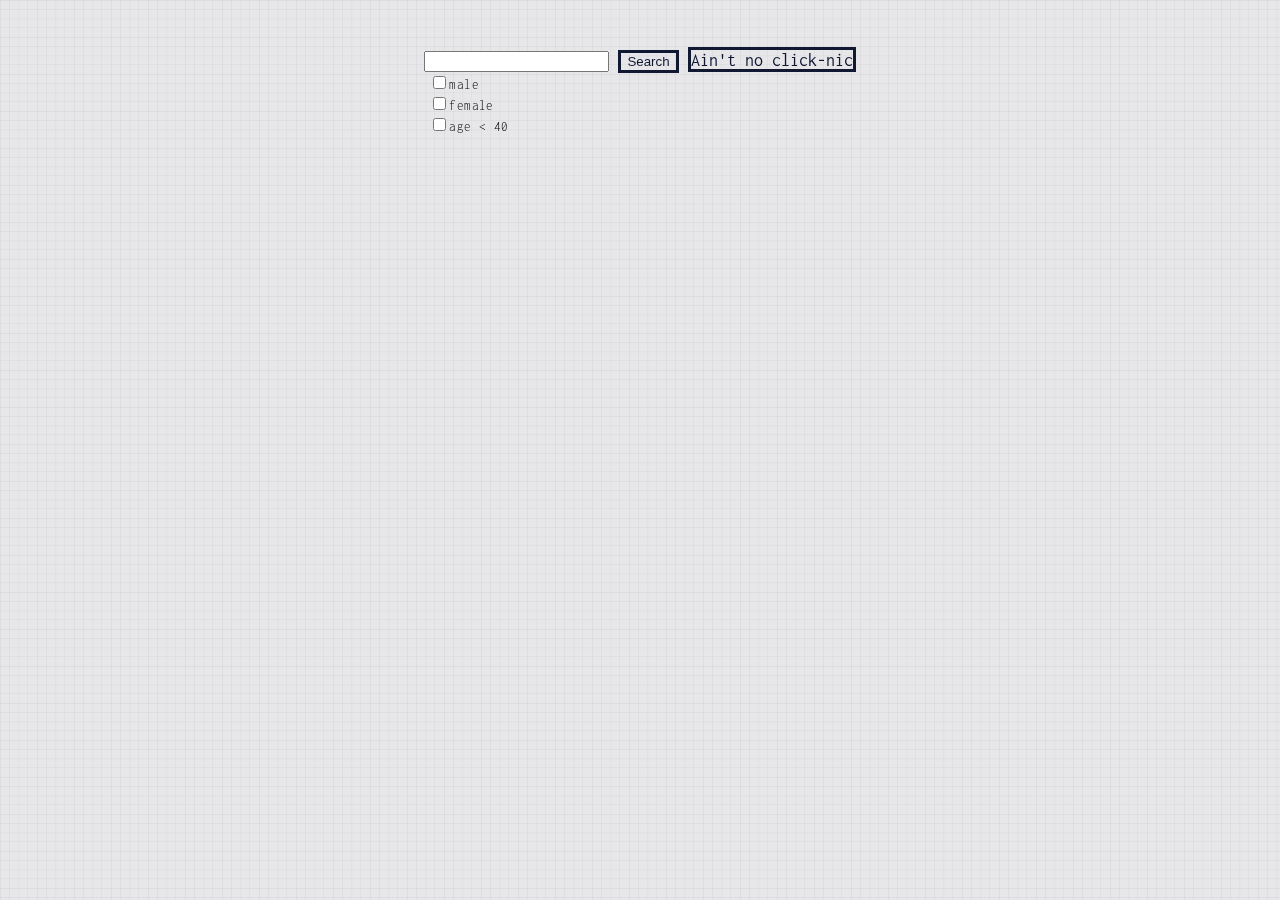
==== getDataWithFetch.html @ 8a8e0d21 "Add checkbox filter and compass styling" ====
<!DOCTYPE html>
<html lang="en">
<head>
    <meta charset="UTF-8">
    <meta http-equiv="X-UA-Compatible" content="IE=edge">
    <meta name="viewport" content="width=device-width, initial-scale=1.0">
    <title>Document</title>
    <link href="/stylesheets/3dknop.css" media="screen, projection" rel="stylesheet" type="text/css" />
    <link href="/stylesheets/screen.css" media="screen, projection" rel="stylesheet" type="text/css" />
    <link href="/stylesheets/print.css" media="print" rel="stylesheet" type="text/css" />
    <link href="/src/style.css" media="screen, projection" rel="stylesheet" type="text/css" />
    <!--[if IE]>
        <link href="/stylesheets/ie.css" media="screen, projection" rel="stylesheet" type="text/css" />
    <![endif]-->
    <script src="src/functions_v2.js"></script>
        

 

   
      
    <script>
    document.addEventListener('DOMContentLoaded', () => {
      myFunctions.getUsers('main');
      });
    </script>

    
</head>
<body>
  <div class="container">
       <form id="search-form">
        <input>
     <button type="button" class="btn cta bg" id="btnSearch">Search</button>
     <a class="btn cta bg">Ain't no click-nic</a>
     <h3><input type="checkbox" class="ceckbox" name="male">male</h3>      
    <h3><input type="checkbox" class="ceckbox" name="female">female</h3> 
    <h3><input type="checkbox" class="ceckbox" name="age">age < 40</h3> 
     </form>
    </div>
<main>

   
    </main>
</body>
</html>
---- stylesheets/3dknop.css ----
/* line 14, ../sass/3dknop.scss */
.container {
  display: flex;
  align-content: center;
  justify-content: center;
  height: 200px;
  padding-top: 50px;
}

/* line 22, ../sass/3dknop.scss */
.checkbox {
  margin-right: 30px;
  height: 30px;
}

/* line 27, ../sass/3dknop.scss */
.persona {
  color: #101832;
  position: relative;
  display: inline-block;
  vertical-align: top;
  margin: 15px;
  width: 180px;
  height: 240px;
  z-index: -2;
  cursor: hand;
  letter-spacing: 0.075em;
  text-transform: uppercase;
  border: 3px #00bcdd solid;
  border-image: linear-gradient(45deg, #00bcdd 0%, #ff00ff 100%);
  border-image-slice: 1 1 0 0;
  z-index: 1;
  box-shadow: -0.5em 0.5em rgba(16, 24, 50, 0);
  transform-origin: left bottom;
  -webkit-transition: all 200ms ease-in-out;
  -moz-transition: all 200ms ease-in-out;
  -o-transition: all 200ms ease-in-out;
  transition: all 200ms ease-in-out;
}
/* line 47, ../sass/3dknop.scss */
.persona:before, .persona:after {
  border: 3px #00bcdd solid;
  content: '';
  display: block;
  position: absolute;
  z-index: -1;
}
/* line 57, ../sass/3dknop.scss */
.persona:before {
  border-image: linear-gradient(45deg, #00bcdd 0%, #0097dd 100%);
  border-image-slice: 1 1 0 1;
  left: -0.59em;
  top: .15em;
  width: .31em;
  height: 100%;
  transform: skewY(-45deg);
}
/* line 67, ../sass/3dknop.scss */
.persona:after {
  border-image: linear-gradient(45deg, #00bcdd 0%, #ff00ff 100%);
  border-image-slice: 1 1 1 0;
  bottom: -0.61em;
  right: 0.16em;
  width: 100%;
  height: .31em;
  transform: skewX(-45deg);
}
/* line 77, ../sass/3dknop.scss */
.persona:hover {
  background-color: white;
  background-size: 90%;
  transform: translate(0.5em, -0.5em);
  box-shadow: -1em 1em 0.15em rgba(16, 24, 50, 0.1);
}
/* line 86, ../sass/3dknop.scss */
.persona:hover:before {
  background-image: url('[data-uri]');
  background-size: 100%;
  background-image: -moz-linear-gradient(45deg, #00bcdd 0%, #0097dd 100%);
  background-image: -webkit-linear-gradient(45deg, #00bcdd 0%, #0097dd 100%);
  background-image: linear-gradient(45deg, #00bcdd 0%, #0097dd 100%);
  height: calc(100% - .13em);
  border-image-slice: 1;
}
/* line 92, ../sass/3dknop.scss */
.persona:hover:after {
  background-image: url('[data-uri]');
  background-size: 100%;
  background-image: -moz-linear-gradient(45deg, #00bcdd 0%, #ff00ff 100%);
  background-image: -webkit-linear-gradient(45deg, #00bcdd 0%, #ff00ff 100%);
  background-image: linear-gradient(45deg, #00bcdd 0%, #ff00ff 100%);
  width: calc(100% - .13em);
  border-image-slice: 1;
}

/* line 100, ../sass/3dknop.scss */
.cta {
  background-color: #00bcdd;
  background-image: url('[data-uri]');
  background-size: 100%;
  background-image: -moz-linear-gradient(45deg, #00bcdd 0%, #ff00ff 100%);
  background-image: -webkit-linear-gradient(45deg, #00bcdd 0%, #ff00ff 100%);
  background-image: linear-gradient(45deg, #00bcdd 0%, #ff00ff 100%);
  border-image: linear-gradient(45deg, #44e3ff 0%, #ff66ff 100%);
  border-image-slice: 1;
  color: white;
}
/* line 107, ../sass/3dknop.scss */
.cta:before {
  border-image-slice: 1;
  background-image: url('[data-uri]');
  background-size: 100%;
  background-image: -moz-linear-gradient(45deg, #00bcdd 0%, #0097dd 100%);
  background-image: -webkit-linear-gradient(45deg, #00bcdd 0%, #0097dd 100%);
  background-image: linear-gradient(45deg, #00bcdd 0%, #0097dd 100%);
  left: -0.75em;
  top: .15em;
}
/* line 114, ../sass/3dknop.scss */
.cta:after {
  border-image-slice: 1;
  background-image: url('[data-uri]');
  background-size: 100%;
  background-image: -moz-linear-gradient(45deg, #00bcdd 0%, #ff00ff 100%);
  background-image: -webkit-linear-gradient(45deg, #00bcdd 0%, #ff00ff 100%);
  background-image: linear-gradient(45deg, #00bcdd 0%, #ff00ff 100%);
  bottom: -0.75em;
  right: .15em;
}
/* line 121, ../sass/3dknop.scss */
.cta:hover {
  background: white;
  border-image: linear-gradient(45deg, #00bcdd 0%, #ff00ff 100%);
  border-image-slice: 1;
  color: #101832;
}
/* line 127, ../sass/3dknop.scss */
.cta:hover:before {
  height: 100%;
}
/* line 130, ../sass/3dknop.scss */
.cta:hover:after {
  width: 100%;
}

/* line 136, ../sass/3dknop.scss */
.bg {
  background: none;
  border: 3px solid #101832;
  color: #101832;
}
/* line 141, ../sass/3dknop.scss */
.bg:before, .bg:after {
  background: #101832;
  border: 3px solid #101832;
}
/* line 147, ../sass/3dknop.scss */
.bg:hover {
  border-image: none;
}
/* line 150, ../sass/3dknop.scss */
.bg:hover:before, .bg:hover:after {
  background: #101832;
}
---- stylesheets/screen.css ----
/* Welcome to Compass.
 * In this file you should write your main styles. (or centralize your imports)
 * Import this file using the following HTML or equivalent:
 * <link href="/stylesheets/screen.css" media="screen, projection" rel="stylesheet" type="text/css" /> */
/* line 5, ../../../../../tools/ruby31/lib/ruby/gems/3.1.0/gems/compass-core-1.0.3/stylesheets/compass/reset/_utilities.scss */
html, body, div, span, applet, object, iframe,
h1, h2, h3, h4, h5, h6, p, blockquote, pre,
a, abbr, acronym, address, big, cite, code,
del, dfn, em, img, ins, kbd, q, s, samp,
small, strike, strong, sub, sup, tt, var,
b, u, i, center,
dl, dt, dd, ol, ul, li,
fieldset, form, label, legend,
table, caption, tbody, tfoot, thead, tr, th, td,
article, aside, canvas, details, embed,
figure, figcaption, footer, header, hgroup,
menu, nav, output, ruby, section, summary,
time, mark, audio, video {
  margin: 0;
  padding: 0;
  border: 0;
  font: inherit;
  font-size: 100%;
  vertical-align: baseline;
}

/* line 22, ../../../../../tools/ruby31/lib/ruby/gems/3.1.0/gems/compass-core-1.0.3/stylesheets/compass/reset/_utilities.scss */
html {
  line-height: 1;
}

/* line 24, ../../../../../tools/ruby31/lib/ruby/gems/3.1.0/gems/compass-core-1.0.3/stylesheets/compass/reset/_utilities.scss */
ol, ul {
  list-style: none;
}

/* line 26, ../../../../../tools/ruby31/lib/ruby/gems/3.1.0/gems/compass-core-1.0.3/stylesheets/compass/reset/_utilities.scss */
table {
  border-collapse: collapse;
  border-spacing: 0;
}

/* line 28, ../../../../../tools/ruby31/lib/ruby/gems/3.1.0/gems/compass-core-1.0.3/stylesheets/compass/reset/_utilities.scss */
caption, th, td {
  text-align: left;
  font-weight: normal;
  vertical-align: middle;
}

/* line 30, ../../../../../tools/ruby31/lib/ruby/gems/3.1.0/gems/compass-core-1.0.3/stylesheets/compass/reset/_utilities.scss */
q, blockquote {
  quotes: none;
}
/* line 103, ../../../../../tools/ruby31/lib/ruby/gems/3.1.0/gems/compass-core-1.0.3/stylesheets/compass/reset/_utilities.scss */
q:before, q:after, blockquote:before, blockquote:after {
  content: "";
  content: none;
}

/* line 32, ../../../../../tools/ruby31/lib/ruby/gems/3.1.0/gems/compass-core-1.0.3/stylesheets/compass/reset/_utilities.scss */
a img {
  border: none;
}

/* line 116, ../../../../../tools/ruby31/lib/ruby/gems/3.1.0/gems/compass-core-1.0.3/stylesheets/compass/reset/_utilities.scss */
article, aside, details, figcaption, figure, footer, header, hgroup, main, menu, nav, section, summary {
  display: block;
}
---- stylesheets/print.css ----
/* Welcome to Compass. Use this file to define print styles.
 * Import this file using the following HTML or equivalent:
 * <link href="/stylesheets/print.css" media="print" rel="stylesheet" type="text/css" /> */
---- src/style.css ----
@import url('https://fonts.googleapis.com/css2?family=Inconsolata&display=swap');
:root {
  --male: rgba(53, 90, 255, 0.8);
  --female: rgb(255, 136, 162, 0.8);
  --text: #050505;
  --bgcolor: #e7e7ea;
  --angle: 8px;
  --angle-o: 4px;
}



body {
  background-color: var(--bgcolor);
  font-family: "Inconsolata", monospace;
  font-size: 1.13em;
}



   body::after {
      content: "";
      background: url(grid.png);
      background-size: 74px;
      opacity: 0.25;
      top: 0;
      left: 0;
      bottom: 0;
      right: 0;
      position: fixed;
      z-index: -4;   
    }

    

  img {
    position: absolute;
    border-radius: 5px;
    width: 140px;
    bottom: 20px;
    left: 20px;      
    z-index: -1;  
  }

.mainResult {
    font-family: 'Franklin Gothic Medium', 'Arial Narrow', Arial, sans-serif;
    font-size: 80px;
  }
  .negativeResult {
    background-color: red;
    color: white;
  }
  .positiveResult {
    background-color: green;
    color: white;
  }

  
.wrapper {  
  
  text-align: center;
  max-width: 910px;
  margin-left: auto;
  margin-right: auto;

}


  h2 {
    text-align: left;
    padding-left: 05px;
    font-size: 13px;
    line-height: 1.38em;
    color: var(--text);
    font-weight: 300;
    margin: 25px 20px 0px 20px;
    border-top: 1px solid var(--text);
    padding-top: 8px;
    min-height: 500px;

  }

  h3 {
    text-align: left;
    padding-left: 05px;
    font-size: 13px;
    line-height: 1.38em;
    color: var(--text);
    font-weight: 300;
    letter-spacing: 0.03em;
   
  }


 



  .male {
    background-color: var(--male);
  }

  
  .perdsona:hover {
    position: relative;
     
  }
  .female {
    background-color: var(--female);
  }
---- stylesheets/ie.css ----
/* Welcome to Compass. Use this file to write IE specific override styles.
 * Import this file using the following HTML or equivalent:
 * <!--[if IE]>
 *   <link href="/stylesheets/ie.css" media="screen, projection" rel="stylesheet" type="text/css" />
 * <![endif]--> */
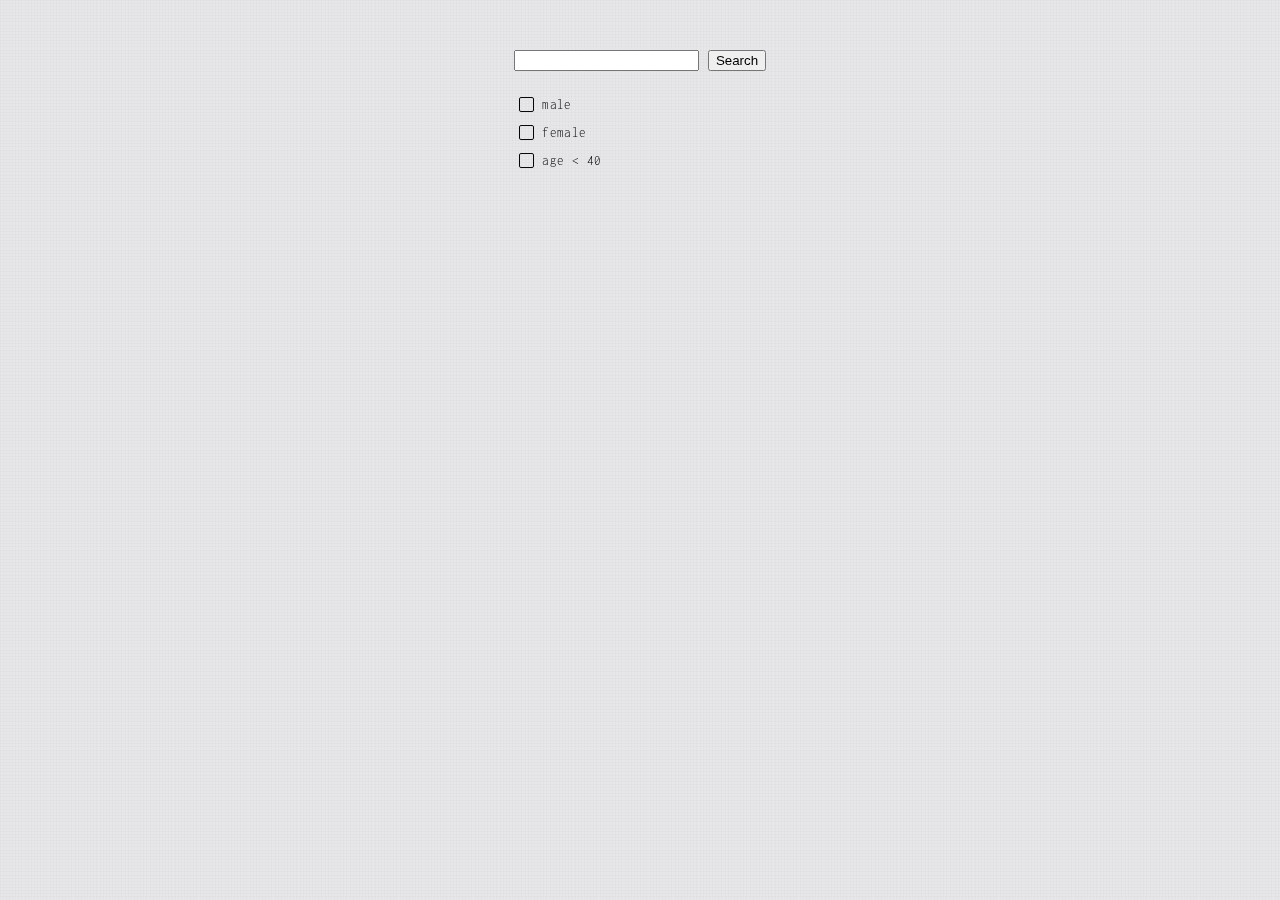
==== commit 2b13857e: "Add searchbox" ====
--- a/getDataWithFetch.html
+++ b/getDataWithFetch.html
@@ -29,14 +29,15 @@
 </head>
 <body>
   <div class="container">
+    
        <form id="search-form">
-        <input>
-     <button type="button" class="btn cta bg" id="btnSearch">Search</button>
-     <a class="btn cta bg">Ain't no click-nic</a>
-     <h3><input type="checkbox" class="ceckbox" name="male">male</h3>      
-    <h3><input type="checkbox" class="ceckbox" name="female">female</h3> 
-    <h3><input type="checkbox" class="ceckbox" name="age">age < 40</h3> 
-     </form>
+       <input id="searchbar" type="text" name="search">   
+     <button type="button" id="btnSearch">Search</button>
+    <label class="form-control">&nbsp;</label> 
+    <label class="form-control"><input type="checkbox" class="ceckbox" name="male">male</label>
+    <label class="form-control"><input type="checkbox" class="ceckbox" name="female">female</label>
+    <label class="form-control"><input type="checkbox" class="ceckbox" name="age">age < 40</label>
+    </form> 
     </div>
 <main>
 
--- a/src/style.css
+++ b/src/style.css
@@ -1,11 +1,13 @@
 @import url('https://fonts.googleapis.com/css2?family=Inconsolata&display=swap');
 :root {
-  --male: rgba(53, 90, 255, 0.8);
-  --female: rgb(255, 136, 162, 0.8);
+  --male: rgb(67, 102, 255);
+  --female: rgb(255, 146, 170);
   --text: #050505;
   --bgcolor: #e7e7ea;
   --angle: 8px;
   --angle-o: 4px;
+  --form-control-color: rebeccapurple;
+    --form-control-disabled: #959495;
 }
 
 
@@ -21,8 +23,8 @@
    body::after {
       content: "";
       background: url(grid.png);
-      background-size: 74px;
-      opacity: 0.25;
+      background-size: 25px;
+      opacity: 0.45;
       top: 0;
       left: 0;
       bottom: 0;
@@ -57,8 +59,7 @@
 
   
 .wrapper {  
-  
-  text-align: center;
+   text-align: center;
   max-width: 910px;
   margin-left: auto;
   margin-right: auto;
@@ -68,14 +69,14 @@
 
   h2 {
     text-align: left;
-    padding-left: 05px;
-    font-size: 13px;
-    line-height: 1.38em;
+    padding-left: 3px;
+    font-size: 15px;
+    line-height: 1.08em;
     color: var(--text);
     font-weight: 300;
-    margin: 25px 20px 0px 20px;
+    margin: 22px 20px 0px 20px;
     border-top: 1px solid var(--text);
-    padding-top: 8px;
+    padding-top: 6px;
     min-height: 500px;
 
   }
@@ -108,3 +109,82 @@
   .female {
     background-color: var(--female);
   }
+
+
+  
+  
+  
+  
+ 
+ 
+  
+  .form-control {
+    text-align: left;
+    padding-left: 05px;
+    font-size: 13px;
+    line-height: 1.38em;
+    color: var(--text);
+    font-weight: 300;
+    letter-spacing: 0.03em;
+   
+    line-height: 1.1;
+    display: grid;
+    grid-template-columns: 1em auto;
+    gap: 0.8em;
+  }
+  
+  .form-control + .form-control {
+    margin-top: 1em;
+    margin-right: 15px;
+  }
+  
+  .form-control--disabled {
+    color: var(--form-control-disabled);
+    cursor: not-allowed;
+  }
+  
+  input[type="checkbox"] {
+    /* Add if not using autoprefixer */
+    -webkit-appearance: none;
+    /* Remove most all native input styles */
+    appearance: none;
+    /* For iOS < 15 */
+    background-color: var(--form-background);
+    /* Not removed via appearance */
+    margin: 0;
+    font: inherit;
+    color: currentColor;
+    width: 1.15em;
+    height: 1.15em;
+    border: 0.15em solid currentColor;
+    border-radius: 0.15em;
+    transform: translateY(-0.075em);
+    display: grid;
+    place-content: center;
+    
+  }
+  
+  input[type="checkbox"]::before {
+    content: "";
+    width: 0.65em;
+    height: 0.65em;
+    clip-path: polygon(14% 44%, 0 65%, 50% 100%, 100% 16%, 80% 0%, 43% 62%);
+    transform: scale(0);
+    transform-origin: bottom left;
+    transition: 120ms transform ease-in-out;
+    box-shadow: inset 1em 1em var(--form-control-color);
+    /* Windows High Contrast Mode */
+    background-color: CanvasText;
+    
+  }
+  
+  input[type="checkbox"]:checked::before {
+    transform: scale(1);
+   
+  }
+  
+  input[type="checkbox"]:focus {
+    outline: max(0px, 0.00em) solid currentColor;
+    outline-offset: max(1px, 0.00em);
+    
+  }
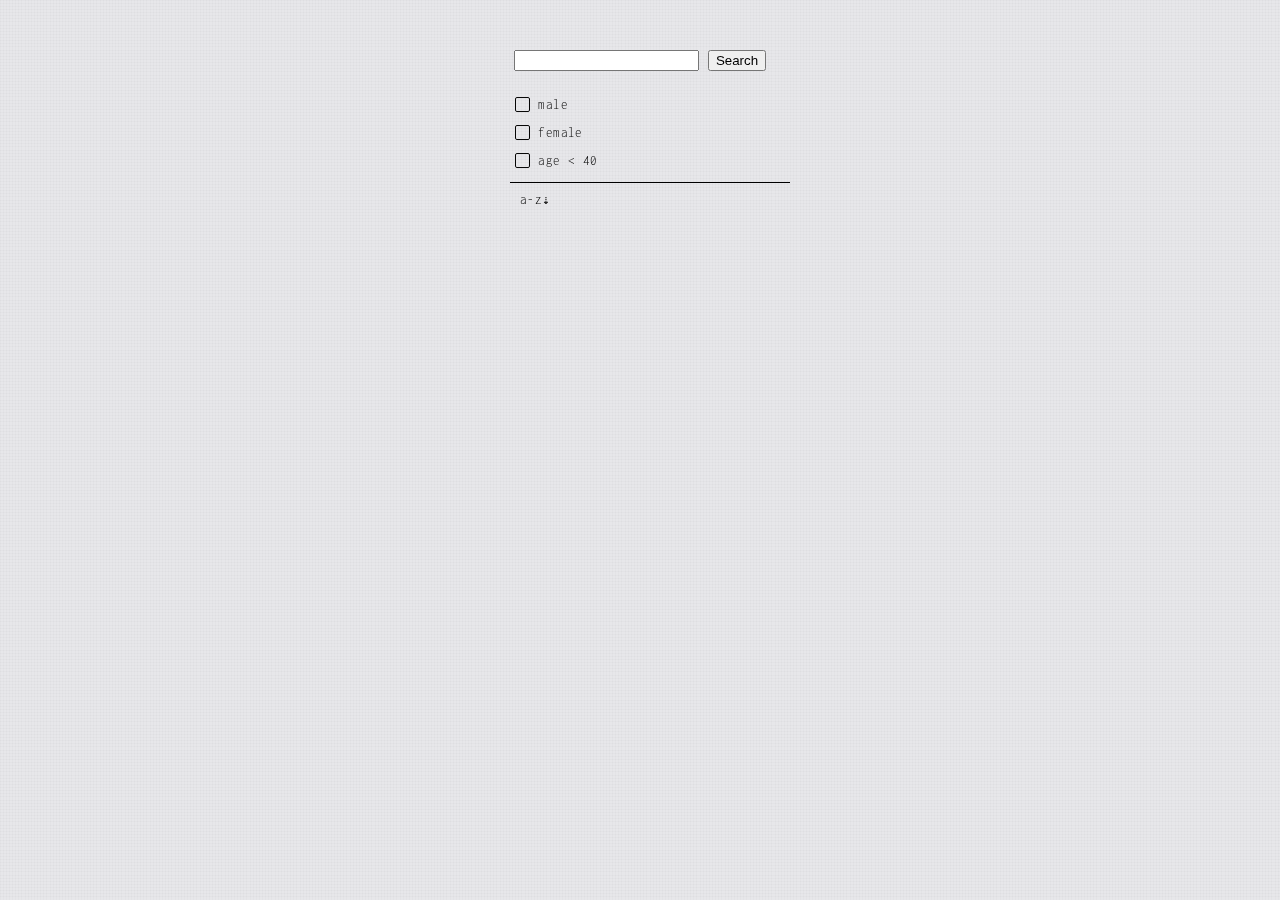
==== commit 0f3c8f57: "Add a-z filter" ====
--- a/getDataWithFetch.html
+++ b/getDataWithFetch.html
@@ -37,11 +37,12 @@
     <label class="form-control"><input type="checkbox" class="ceckbox" name="male">male</label>
     <label class="form-control"><input type="checkbox" class="ceckbox" name="female">female</label>
     <label class="form-control"><input type="checkbox" class="ceckbox" name="age">age < 40</label>
+     <div class="form-control" id="az">a-z⇣</div>
     </form> 
     </div>
 <main>
+  
 
-   
-    </main>
+</main>
 </body>
 </html>--- a/stylesheets/3dknop.css
+++ b/stylesheets/3dknop.css
@@ -1,43 +1,28 @@
-/* line 14, ../sass/3dknop.scss */
-.container {
-  display: flex;
-  align-content: center;
-  justify-content: center;
-  height: 200px;
-  padding-top: 50px;
-}
-
-/* line 22, ../sass/3dknop.scss */
-.checkbox {
-  margin-right: 30px;
-  height: 30px;
-}
-
-/* line 27, ../sass/3dknop.scss */
+/* line 16, ../sass/3dknop.scss */
 .persona {
   color: #101832;
   position: relative;
   display: inline-block;
   vertical-align: top;
-  margin: 15px;
+  margin: 25px;
   width: 180px;
   height: 240px;
   z-index: -2;
-  cursor: hand;
+  cursor: pointer;
   letter-spacing: 0.075em;
   text-transform: uppercase;
   border: 3px #00bcdd solid;
   border-image: linear-gradient(45deg, #00bcdd 0%, #ff00ff 100%);
   border-image-slice: 1 1 0 0;
   z-index: 1;
-  box-shadow: -0.5em 0.5em rgba(16, 24, 50, 0);
+  box-shadow: -0.8em 0.8em 0em rgba(16, 24, 50, 0.35);
   transform-origin: left bottom;
   -webkit-transition: all 200ms ease-in-out;
   -moz-transition: all 200ms ease-in-out;
   -o-transition: all 200ms ease-in-out;
   transition: all 200ms ease-in-out;
 }
-/* line 47, ../sass/3dknop.scss */
+/* line 36, ../sass/3dknop.scss */
 .persona:before, .persona:after {
   border: 3px #00bcdd solid;
   content: '';
@@ -45,34 +30,35 @@
   position: absolute;
   z-index: -1;
 }
-/* line 57, ../sass/3dknop.scss */
+/* line 46, ../sass/3dknop.scss */
 .persona:before {
   border-image: linear-gradient(45deg, #00bcdd 0%, #0097dd 100%);
   border-image-slice: 1 1 0 1;
-  left: -0.59em;
-  top: .15em;
-  width: .31em;
+  left: -0.6em !important;
+  top: .1em !important;
+  width: .10em;
   height: 100%;
   transform: skewY(-45deg);
 }
-/* line 67, ../sass/3dknop.scss */
+/* line 57, ../sass/3dknop.scss */
 .persona:after {
   border-image: linear-gradient(45deg, #00bcdd 0%, #ff00ff 100%);
   border-image-slice: 1 1 1 0;
-  bottom: -0.61em;
-  right: 0.16em;
-  width: 100%;
-  height: .31em;
+  bottom: -.65em !important;
+  right: 0.10em !important;
+  width: 9.83em;
+  height: .20em;
   transform: skewX(-45deg);
 }
-/* line 77, ../sass/3dknop.scss */
+/* line 68, ../sass/3dknop.scss */
 .persona:hover {
   background-color: white;
   background-size: 90%;
-  transform: translate(0.5em, -0.5em);
-  box-shadow: -1em 1em 0.15em rgba(16, 24, 50, 0.1);
+  cursor: pointer;
+  transform: translate(0.13em, -0.13em);
+  box-shadow: -0.93em 0.93em 0em rgba(16, 24, 50, 0.35);
 }
-/* line 86, ../sass/3dknop.scss */
+/* line 78, ../sass/3dknop.scss */
 .persona:hover:before {
   background-image: url('[data-uri]');
   background-size: 100%;
@@ -82,7 +68,7 @@
   height: calc(100% - .13em);
   border-image-slice: 1;
 }
-/* line 92, ../sass/3dknop.scss */
+/* line 84, ../sass/3dknop.scss */
 .persona:hover:after {
   background-image: url('[data-uri]');
   background-size: 100%;
@@ -93,7 +79,7 @@
   border-image-slice: 1;
 }
 
-/* line 100, ../sass/3dknop.scss */
+/* line 92, ../sass/3dknop.scss */
 .cta {
   background-color: #00bcdd;
   background-image: url('[data-uri]');
@@ -105,7 +91,7 @@
   border-image-slice: 1;
   color: white;
 }
-/* line 107, ../sass/3dknop.scss */
+/* line 99, ../sass/3dknop.scss */
 .cta:before {
   border-image-slice: 1;
   background-image: url('[data-uri]');
@@ -116,7 +102,7 @@
   left: -0.75em;
   top: .15em;
 }
-/* line 114, ../sass/3dknop.scss */
+/* line 106, ../sass/3dknop.scss */
 .cta:after {
   border-image-slice: 1;
   background-image: url('[data-uri]');
@@ -127,38 +113,40 @@
   bottom: -0.75em;
   right: .15em;
 }
-/* line 121, ../sass/3dknop.scss */
+/* line 113, ../sass/3dknop.scss */
 .cta:hover {
   background: white;
   border-image: linear-gradient(45deg, #00bcdd 0%, #ff00ff 100%);
   border-image-slice: 1;
   color: #101832;
 }
-/* line 127, ../sass/3dknop.scss */
+/* line 119, ../sass/3dknop.scss */
 .cta:hover:before {
   height: 100%;
 }
-/* line 130, ../sass/3dknop.scss */
+/* line 122, ../sass/3dknop.scss */
 .cta:hover:after {
-  width: 100%;
+  width: 9.83em;
 }
 
-/* line 136, ../sass/3dknop.scss */
+/* line 128, ../sass/3dknop.scss */
 .bg {
   background: none;
   border: 3px solid #101832;
   color: #101832;
+  cursor: pointer;
 }
-/* line 141, ../sass/3dknop.scss */
+/* line 134, ../sass/3dknop.scss */
 .bg:before, .bg:after {
   background: #101832;
   border: 3px solid #101832;
 }
-/* line 147, ../sass/3dknop.scss */
+/* line 140, ../sass/3dknop.scss */
 .bg:hover {
   border-image: none;
+  cursor: pointer;
 }
-/* line 150, ../sass/3dknop.scss */
+/* line 144, ../sass/3dknop.scss */
 .bg:hover:before, .bg:hover:after {
   background: #101832;
 }
--- a/src/style.css
+++ b/src/style.css
@@ -1,6 +1,6 @@
 @import url('https://fonts.googleapis.com/css2?family=Inconsolata&display=swap');
 :root {
-  --male: rgb(67, 102, 255);
+  --male: rgb(46, 112, 255);
   --female: rgb(255, 146, 170);
   --text: #050505;
   --bgcolor: #e7e7ea;
@@ -59,11 +59,21 @@
 
   
 .wrapper {  
-   text-align: center;
-  max-width: 910px;
+  text-align: center;
+  max-width: 1000px;
   margin-left: auto;
   margin-right: auto;
 
+}
+
+
+.container {
+  text-align: center;
+  max-width: 260px;
+  margin-left: auto;
+  margin-right: auto;
+  height: 200px;
+  padding-top: 50px;
 }
 
 
@@ -101,12 +111,8 @@
     background-color: var(--male);
   }
 
-  
-  .perdsona:hover {
-    position: relative;
      
-  }
-  .female {
+ .female {
     background-color: var(--female);
   }
 
@@ -126,7 +132,6 @@
     color: var(--text);
     font-weight: 300;
     letter-spacing: 0.03em;
-   
     line-height: 1.1;
     display: grid;
     grid-template-columns: 1em auto;
@@ -188,3 +193,17 @@
     outline-offset: max(1px, 0.00em);
     
   }
+
+
+#az {
+
+  width: 100%;
+  text-align: left;
+  padding: 10px;
+  height: 100px;
+  cursor: pointer;
+  border-top: 1px solid black;
+  grid-template-columns: 7em auto;
+  z-index: 5;
+
+}